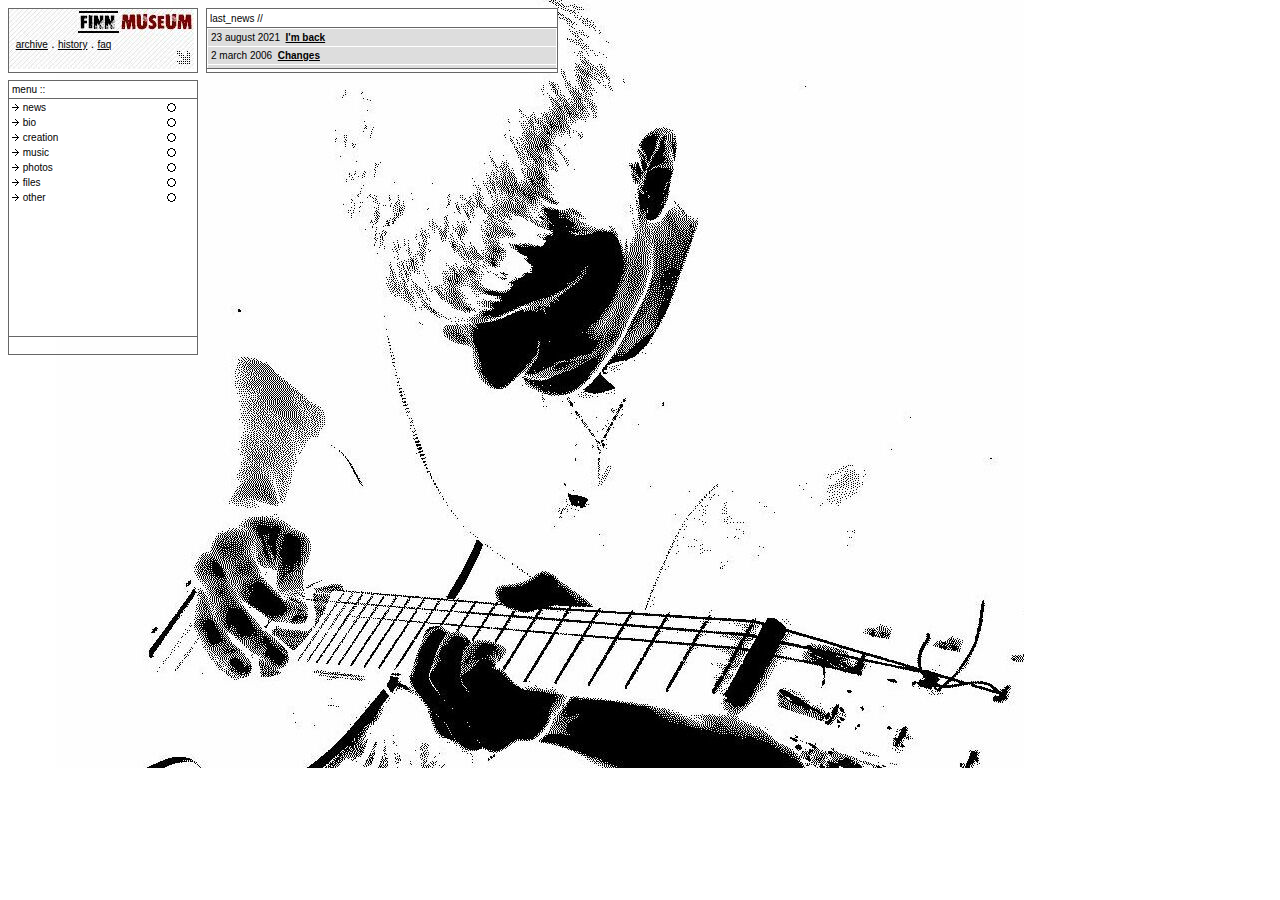
==== index.htm @ af413849 "black edition" ====
<!DOCTYPE HTML PUBLIC "-//W3C//DTD HTML 4.01 Transitional//EN">
<html>
<head>
<title>my haven ::</title>
<meta http-equiv="Content-Type" content="text/html; charset=utf-8">
<META HTTP-EQUIV="expires" CONTENT="0">
<META HTTP-EQUIV="Pragma" CONTENT="no-cache">
<link rel="STYLESHEET" type="text/css" href="finn.css">
<style>
.mu_home{
	background : url('img/bg/bg01.jpg') no-repeat;
}
</style>
<script language="JavaScript" type="text/javascript" src="javascript/common.js">
</script>
</head>

<body class="mu_home">
<div class="logo"><br>
<br>&nbsp;&nbsp;<a href="#" onClick="parent.togglemenu('finnsecond','visible',80,206,185,255,'pages/archive/archive.html','archive');" class="mail">archive</a> .
<a href="#" onClick="parent.togglemenu('finnsecond','visible',80,206,185,255,'pages/archive/history.html','history');" class="mail">history</a> . <a href="#" onClick="parent.togglemenu('finnsecond','visible',80,206,350,255,'faq.html','faq');" class="mail">faq</a></div>

<div name="finntemp" id="finntemp" class="finntemp"> 
  <div name="finntemptitle" id="finntemptitle" class="titlediv"> </div>
  <iframe name="finntempcontent" id="finntempcontent" class="finntempcontent" src="blank.htm" scrolling="no" frameborder="0" marginheight="0" marginwidth="0"></iframe>
</div>

<!--- Menu iframe --->
<div class="menuback"> 
  <div name="menutitle" id="menutitle" class="titlediv"> 
    <table class="titletable">
      <tr> 
        <td class="title">menu ::</td>
      </tr>
    </table>
  </div>
  <iframe name="menu" class="menu" src="menu.htm" scrolling="auto" frameborder="0" marginheight="0" marginwidth="0"></iframe>
</div>

<!--- base iframe 1 // default settings: 187px X 255px invisible--->
<div name="finnsecond" id="finnsecond" class="finnsecond"> 
  <div name="finnsecondtitle" id="finnsecondtitle" class="titlediv"> </div>
  <iframe name="finnsecondcontent" id="finnsecondcontent" class="finnsecondcontent" src="blank.htm" scrolling="auto" frameborder="0" marginheight="0" marginwidth="0"></iframe>
</div>

<!--- base iframe 2 // default settings: 324px X 276px invisible--->
<div name="finnthird" id="finnthird" class="finnthird"> 
  <div name="finnthirdtitle" id="finnthirdtitle" class="titlediv"> </div>
  <iframe name="finnthirdcontent" id="finnthirdcontent" class="finnthirdcontent" src="blank.htm" scrolling="auto" frameborder="0" marginheight="0" marginwidth="0"></iframe>
</div>
 
<div name="finnfour" id="finnfour" class="finnthird"> 
  <div name="finnfourtitle" id="finnfourtitle" class="titlediv"> </div>
  <iframe name="finnfourcontent" id="finnfourcontent" class="finnthirdcontent" src="blank.htm" scrolling="auto" frameborder="0" marginheight="0" marginwidth="0"></iframe>
</div>

<div name="finnlatest" id="finnlatest" class="finnlatest"> 
  <div name="finnlatesttitle" id="finnlatesttitle" class="finnlatesttitle"> </div>
  <iframe name="finnlatestcontent" id="finnlatestcontent" class="finnlatestcontent" src="blank.htm" scrolling="auto" frameborder="0" marginheight="0" marginwidth="0"></iframe>
</div>

<script language="JavaScript" type="text/javascript">
//togglemenu('finnsecond','visible',80,400,400,200,'lastnews.htm','last_news //');
newstogglemenu('finnlatest','visible',8,206,350,63,'lastnews.htm','last_news //');
</script>

</body>
</html>
---- finn.css ----
.blank{
}

body{
	font-family : Verdana, Geneva, Arial, Helvetica, sans-serif;
	font-size: 12px;
}

.jpgfix{
 background: #000000;
}

.logo{
	position:absolute;
	top:8px;
	left:8px;
	width:188px;
	height:63px;
	border: 1px solid #666666;
	background: #FFFFFF url('img/logo2.jpg') no-repeat;
	z-index:1; 
	filter:progid:DXImageTransform.Microsoft.dropshadow(OffX=2, OffY=2, Color='#BFBFBF', Positive=true);
	background-image:url('img/logo2.jpg'); background-repeat:no-repeat
}
.img{
	border: 1px solid #666666;
}
.index{
	position:absolute;
	top:165px;
	left:373px;
	width:190px;
	height:125px;
	border: 1px solid #666666;
	background: #FFFFFF url('img/muse_logo.gif') no-repeat;
	z-index:1; 
	filter:progid:DXImageTransform.Microsoft.dropshadow(OffX=2, OffY=2, Color='#BFBFBF', Positive=true);
	background-image:url('img/muse_logo.gif'); background-repeat:no-repeat
}
.menuback{
	position:absolute;
	top:80px;
	left:8px;
	width:188px;
	background: #FFFFFF;
	border: 1px solid #666666;
	height: 255px;	
	z-index:0;
	filter:progid:DXImageTransform.Microsoft.dropshadow(OffX=2, OffY=2, Color='#BFBFBF', Positive=true);
}

.menu{
	position:relative;
	top: -1px;
	left: -1px;
	width:100%;
	height:100%;
	border: 1px solid #666666;
	z-index:1;
}

.iframe_body, .iframe_bodymenu,.iframe_photo,.iframe_news,.iframe_latest,.iframe_line,.iframe_bodymenu2{
	background: #FFFFFF;
	margin : 0px;
	scrollbar-3dlight-color: #666666;
	scrollbar-highlight-color: #FFFFFF;
    scrollbar-face-color: #FFFFFF;
    scrollbar-arrow-color: #FFFFFF;
    scrollbar-shadow-color: #FFFFFF;
    scrollbar-darkshadow-color: #666666;
    scrollbar-base-color: #666666;
    scrollbar-track-color: #FFFFFF;
}

.iframe_news{
	background : url('img/back/newsback.gif') repeat-y right;
}
.iframe_latest{
	background : url('img/back/newsback2.gif') repeat-y right;
}

.iframe_line{
	background : url('img/back/vline.gif') repeat-y right;
}
.newsbox{	
	background: #DDDDDD;
}

.newstitle{
	font-family : Verdana, Geneva, Arial, Helvetica, sans-serif;
	color:#000000;
	font-size: 12px;	
}

.iframe_bodymenu{	
	background : url('img/back/menuback.gif') repeat-y;
}
.iframe_bodymenu2{	
	background : url('img/back/menuback2.gif') repeat-y;
}
 


.title,.titletable,.menutit{
	font-family : Verdana, Geneva, Arial, Helvetica, sans-serif;	
	line-height : 12px; 
	font-size:10px ; 
	color : #000000;
}

.menutit{line-height:13px;}

.titletable{height: 15px;}

.finnsecond, .finnthird, .finntemp, .finnlatest{
	position:absolute;
	top:80px;
	left:206px;
	width:10px;
	background-color: #FFFFFF;
	height: 10px;
	border: 1px solid #666666;
	visibility: hidden;
	z-index: auto;
	filter:progid:DXImageTransform.Microsoft.dropshadow(OffX=4, OffY=4, Color='#BFBFBF', Positive=true);
}

.finntemp{
	top:417px;
	left:206px;
	width:322px;
	height:125px;
}
.finntempcontent{
	position:relative;
	top:-1px;
	left:-1px;
	width:100%;
	height:105px;	
	border: 1px solid #666666;
}
.finnlatestcontent{
	position:relative;
	top:-1px;
	left:-1px;
	width: 100%;
	height: 40px;	
	border: 1px solid #666666;
}	

.finnsecondcontent, .finnthirdcontent{
	position:relative;
	top:-1px;
	left:-1px;
	width: 100%;
	height: 100%;
	border-top: 1px solid #666666;
	border-bottom: 1px solid #666666;
	border-left: 1px solid #666666;
	border-right: 1px solid #666666;
	scrollbar-3dlight-color: #666666;
	scrollbar-highlight-color: #FFFFFF;
    scrollbar-face-color: #FFFFFF;
    scrollbar-arrow-color: #FFFFFF;
    scrollbar-shadow-color: #FFFFFF;
    scrollbar-darkshadow-color: #666666;
    scrollbar-base-color: #666666;
    scrollbar-track-color: #FFFFFF;
	visibility: inherit;
	z-index:1;
}

.style1{
	font : normal normal 10px Verdana, Geneva, Arial, Helvetica, sans-serif;
}

a.lat_news:link, A:visited, A:active {
	COLOR: #000000;
}
a.lat_news:hover {
	COLOR: #999999;
}
a.mail:link, A:visited, A:active {
	font : normal normal 10px Verdana, Geneva, Arial, Helvetica, sans-serif;
	COLOR: #000000;
}
a.mail:hover {
	font : normal normal 10px Verdana, Geneva, Arial, Helvetica, sans-serif;
	COLOR: #999999;
}
h1{
	font : normal bold 16px Verdana, Geneva, Arial, Helvetica, sans-serif;
	COLOR: #000000;
}
h2{
	font : normal bold 12px Verdana, Geneva, Arial, Helvetica, sans-serif;
	COLOR: #000000;
}
h3{
	font : normal bold 9px Verdana, Geneva, Arial, Helvetica, sans-serif;
	COLOR: #000000;
}
.text{
	position:absolute;
	font-family : Verdana, Geneva, Arial, Helvetica, sans-serif;
	top:10px;
	right:10px;
	left:20px;
	line-height : 12px;
	font-size : 10px;
}
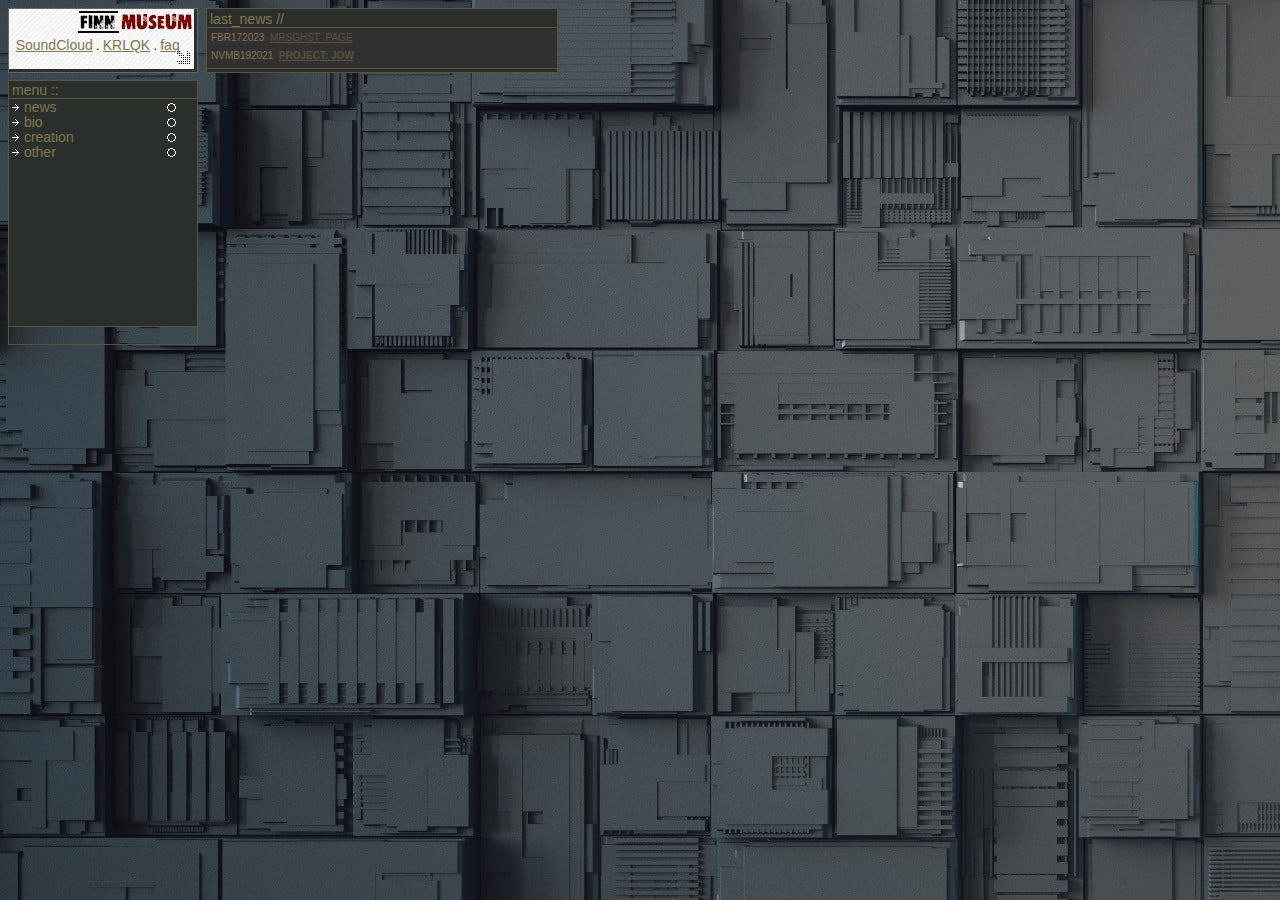
==== commit 65d70370: "rebrand - mars ghost" ====
--- a/index.htm
+++ b/index.htm
@@ -1,7 +1,7 @@
 <!DOCTYPE HTML PUBLIC "-//W3C//DTD HTML 4.01 Transitional//EN">
 <html>
 <head>
-<title>my haven ::</title>
+<title>Mars Ghost</title>
 <meta http-equiv="Content-Type" content="text/html; charset=utf-8">
 <META HTTP-EQUIV="expires" CONTENT="0">
 <META HTTP-EQUIV="Pragma" CONTENT="no-cache">
@@ -17,8 +17,8 @@
 
 <body class="mu_home">
 <div class="logo"><br>
-<br>&nbsp;&nbsp;<a href="#" onClick="parent.togglemenu('finnsecond','visible',80,206,185,255,'pages/archive/archive.html','archive');" class="mail">archive</a> .
-<a href="#" onClick="parent.togglemenu('finnsecond','visible',80,206,185,255,'pages/archive/history.html','history');" class="mail">history</a> . <a href="#" onClick="parent.togglemenu('finnsecond','visible',80,206,350,255,'faq.html','faq');" class="mail">faq</a></div>
+<br>&nbsp;&nbsp;<a href="https://soundcloud.com/mars-ghost" onClick="parent.togglemenu('finnsecond','visible',80,206,185,255,'pages/archive/archive.html','archive');" class="mail">SoundCloud</a> .
+<a href="https://korolchuk.net/" onClick="parent.togglemenu('finnsecond','visible',80,206,185,255,'pages/archive/history.html','history');" class="mail">KRLQK</a> . <a href="#" onClick="parent.togglemenu('finnsecond','visible',80,206,350,255,'faq.html','faq');" class="mail">faq</a></div>
 
 <div name="finntemp" id="finntemp" class="finntemp"> 
   <div name="finntemptitle" id="finntemptitle" class="titlediv"> </div>
--- a/finn.css
+++ b/finn.css
@@ -2,8 +2,13 @@
 }
 
 body{
-	font-family : Verdana, Geneva, Arial, Helvetica, sans-serif;
+	font-family: blender pro, Verdana, Geneva, Arial, Helvetica, sans-serif;
 	font-size: 12px;
+}
+
+@font-face {
+    font-family: 'Blender Pro'; /*a name to be used later*/
+		src: url('./fonts/blenderpro-medium.ttf');
 }
 
 .jpgfix{
@@ -17,8 +22,8 @@
 	width:188px;
 	height:63px;
 	border: 1px solid #666666;
-	background: #FFFFFF url('img/logo2.jpg') no-repeat;
-	z-index:1; 
+	background: #2A2F2B url('img/logo2.jpg') no-repeat;
+	z-index:1;
 	filter:progid:DXImageTransform.Microsoft.dropshadow(OffX=2, OffY=2, Color='#BFBFBF', Positive=true);
 	background-image:url('img/logo2.jpg'); background-repeat:no-repeat
 }
@@ -32,8 +37,8 @@
 	width:190px;
 	height:125px;
 	border: 1px solid #666666;
-	background: #FFFFFF url('img/muse_logo.gif') no-repeat;
-	z-index:1; 
+	background: #000000 url('img/muse_logo.gif') no-repeat;
+	z-index:1;
 	filter:progid:DXImageTransform.Microsoft.dropshadow(OffX=2, OffY=2, Color='#BFBFBF', Positive=true);
 	background-image:url('img/muse_logo.gif'); background-repeat:no-repeat
 }
@@ -42,9 +47,9 @@
 	top:80px;
 	left:8px;
 	width:188px;
-	background: #FFFFFF;
-	border: 1px solid #666666;
-	height: 255px;	
+	background: #2A2F2B;
+	border: 1px solid #5B533E;
+	height: 245px;
 	z-index:0;
 	filter:progid:DXImageTransform.Microsoft.dropshadow(OffX=2, OffY=2, Color='#BFBFBF', Positive=true);
 }
@@ -55,12 +60,12 @@
 	left: -1px;
 	width:100%;
 	height:100%;
-	border: 1px solid #666666;
+	border: 1px solid #5B533E;
 	z-index:1;
 }
 
 .iframe_body, .iframe_bodymenu,.iframe_photo,.iframe_news,.iframe_latest,.iframe_line,.iframe_bodymenu2{
-	background: #FFFFFF;
+	background: #2A2F2B;
 	margin : 0px;
 	scrollbar-3dlight-color: #666666;
 	scrollbar-highlight-color: #FFFFFF;
@@ -82,44 +87,45 @@
 .iframe_line{
 	background : url('img/back/vline.gif') repeat-y right;
 }
-.newsbox{	
-	background: #DDDDDD;
+.newsbox{
+	background: #313131
+        ;
 }
 
 .newstitle{
-	font-family : Verdana, Geneva, Arial, Helvetica, sans-serif;
-	color:#000000;
-	font-size: 12px;	
-}
-
-.iframe_bodymenu{	
+	font-family : blender pro, Verdana, Geneva, Arial, Helvetica, sans-serif;
+	color:#857650;
+	font-size: 14px;
+}
+
+.iframe_bodymenu{
 	background : url('img/back/menuback.gif') repeat-y;
 }
-.iframe_bodymenu2{	
+.iframe_bodymenu2{
 	background : url('img/back/menuback2.gif') repeat-y;
 }
- 
+
 
 
 .title,.titletable,.menutit{
-	font-family : Verdana, Geneva, Arial, Helvetica, sans-serif;	
-	line-height : 12px; 
-	font-size:10px ; 
-	color : #000000;
+	font-family: blender pro, Verdana, Geneva, Arial, Helvetica, sans-serif;
+	line-height:12px;
+	font-size:14px;
+	color:#857650;
 }
 
 .menutit{line-height:13px;}
 
-.titletable{height: 15px;}
+.titletable{height:15px;}
 
 .finnsecond, .finnthird, .finntemp, .finnlatest{
 	position:absolute;
 	top:80px;
 	left:206px;
 	width:10px;
-	background-color: #FFFFFF;
+	background-color: #2A2F2B;
 	height: 10px;
-	border: 1px solid #666666;
+	border: 1px solid #5B533E;
 	visibility: hidden;
 	z-index: auto;
 	filter:progid:DXImageTransform.Microsoft.dropshadow(OffX=4, OffY=4, Color='#BFBFBF', Positive=true);
@@ -136,7 +142,7 @@
 	top:-1px;
 	left:-1px;
 	width:100%;
-	height:105px;	
+	height:105px;
 	border: 1px solid #666666;
 }
 .finnlatestcontent{
@@ -144,9 +150,9 @@
 	top:-1px;
 	left:-1px;
 	width: 100%;
-	height: 40px;	
-	border: 1px solid #666666;
-}	
+	height: 40px;
+	border: 1px solid #5B533E;
+}
 
 .finnsecondcontent, .finnthirdcontent{
 	position:relative;
@@ -154,58 +160,59 @@
 	left:-1px;
 	width: 100%;
 	height: 100%;
-	border-top: 1px solid #666666;
-	border-bottom: 1px solid #666666;
-	border-left: 1px solid #666666;
-	border-right: 1px solid #666666;
+	border-top: 1px solid #5B533E;
+	border-bottom: 1px solid #5B533E;
+	border-left: 1px solid #5B533E;
+	border-right: 1px solid #5B533E;
 	scrollbar-3dlight-color: #666666;
-	scrollbar-highlight-color: #FFFFFF;
-    scrollbar-face-color: #FFFFFF;
+	scrollbar-highlight-color: #ff0000;
+    scrollbar-face-color: #5B533E;
     scrollbar-arrow-color: #FFFFFF;
     scrollbar-shadow-color: #FFFFFF;
     scrollbar-darkshadow-color: #666666;
-    scrollbar-base-color: #666666;
+    scrollbar-base-color: #5B533E;
     scrollbar-track-color: #FFFFFF;
 	visibility: inherit;
 	z-index:1;
 }
 
 .style1{
-	font : normal normal 10px Verdana, Geneva, Arial, Helvetica, sans-serif;
+	font : normal normal 10px blender pro, Verdana, Geneva, Arial, Helvetica, sans-serif;
 }
 
 a.lat_news:link, A:visited, A:active {
-	COLOR: #000000;
+	font : normal normal 10px blender pro, Verdana, Geneva, Arial, Helvetica, sans-serif;
+    COLOR: #5B533E;
 }
 a.lat_news:hover {
-	COLOR: #999999;
+	COLOR: #912523;
 }
 a.mail:link, A:visited, A:active {
-	font : normal normal 10px Verdana, Geneva, Arial, Helvetica, sans-serif;
-	COLOR: #000000;
+	font : normal normal 14px blender pro, Verdana, Geneva, Arial, Helvetica, sans-serif;
+	COLOR: #857650;
 }
 a.mail:hover {
-	font : normal normal 10px Verdana, Geneva, Arial, Helvetica, sans-serif;
-	COLOR: #999999;
+	font : normal normal 14px blender pro, Verdana, Geneva, Arial, Helvetica, sans-serif;
+	COLOR: #912523;
 }
 h1{
-	font : normal bold 16px Verdana, Geneva, Arial, Helvetica, sans-serif;
-	COLOR: #000000;
+	font : normal bold 16px blender pro, Verdana, Geneva, Arial, Helvetica, sans-serif;
+	COLOR: #5B533E;
 }
 h2{
-	font : normal bold 12px Verdana, Geneva, Arial, Helvetica, sans-serif;
-	COLOR: #000000;
+	font : normal bold 12px blender pro, Verdana, Geneva, Arial, Helvetica, sans-serif;
+	COLOR: #5B533E;
 }
 h3{
-	font : normal bold 9px Verdana, Geneva, Arial, Helvetica, sans-serif;
-	COLOR: #000000;
+	font : normal bold 9px blender pro, Verdana, Geneva, Arial, Helvetica, sans-serif;
+	COLOR: #5B533E;
 }
 .text{
 	position:absolute;
-	font-family : Verdana, Geneva, Arial, Helvetica, sans-serif;
+	font-family : blender pro, Verdana, Geneva, Arial, Helvetica, sans-serif;
 	top:10px;
 	right:10px;
 	left:20px;
 	line-height : 12px;
-	font-size : 10px;
-}+	font-size : 14px;
+}
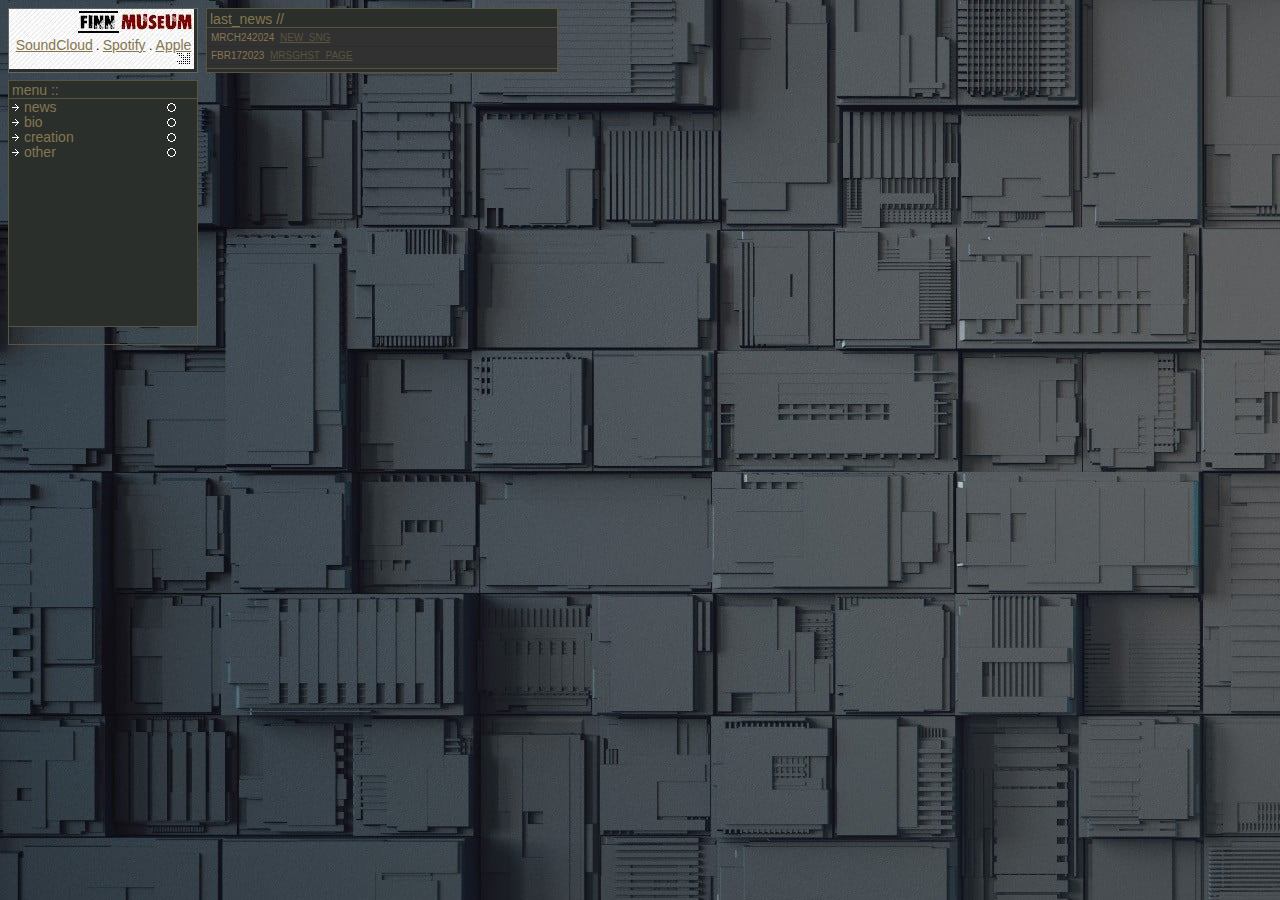
==== commit c9c4d71b: "Update index.htm" ====
--- a/index.htm
+++ b/index.htm
@@ -17,8 +17,8 @@
 
 <body class="mu_home">
 <div class="logo"><br>
-<br>&nbsp;&nbsp;<a href="https://soundcloud.com/mars-ghost" onClick="parent.togglemenu('finnsecond','visible',80,206,185,255,'pages/archive/archive.html','archive');" class="mail">SoundCloud</a> .
-<a href="https://korolchuk.net/" onClick="parent.togglemenu('finnsecond','visible',80,206,185,255,'pages/archive/history.html','history');" class="mail">KRLQK</a> . <a href="#" onClick="parent.togglemenu('finnsecond','visible',80,206,350,255,'faq.html','faq');" class="mail">faq</a></div>
+<br>&nbsp;&nbsp;<a href="https://soundcloud.com/mars-ghost" class="mail" target="_blank">SoundCloud</a> .
+<a href="https://open.spotify.com/artist/3c96ROy3SyLr3s1uCZ5deL"  class="mail" target="_blank">Spotify</a> . <a href="https://music.apple.com/us/artist/mars-ghost/1576554762" class="mail">Apple</a></div>
 
 <div name="finntemp" id="finntemp" class="finntemp"> 
   <div name="finntemptitle" id="finntemptitle" class="titlediv"> </div>
--- a/finn.css
+++ b/finn.css
@@ -187,6 +187,15 @@
 a.lat_news:hover {
 	COLOR: #912523;
 }
+a.textcaps:{
+	COLOR: #5B533E;}
+a.textcaps_:link, A:visited, A:active {
+	font : normal normal 14px blender pro, Verdana, Geneva, Arial, Helvetica, sans-serif;
+    COLOR: #5B533E;
+}
+a.textcaps:hover {
+	COLOR: #912523;
+}
 a.mail:link, A:visited, A:active {
 	font : normal normal 14px blender pro, Verdana, Geneva, Arial, Helvetica, sans-serif;
 	COLOR: #857650;
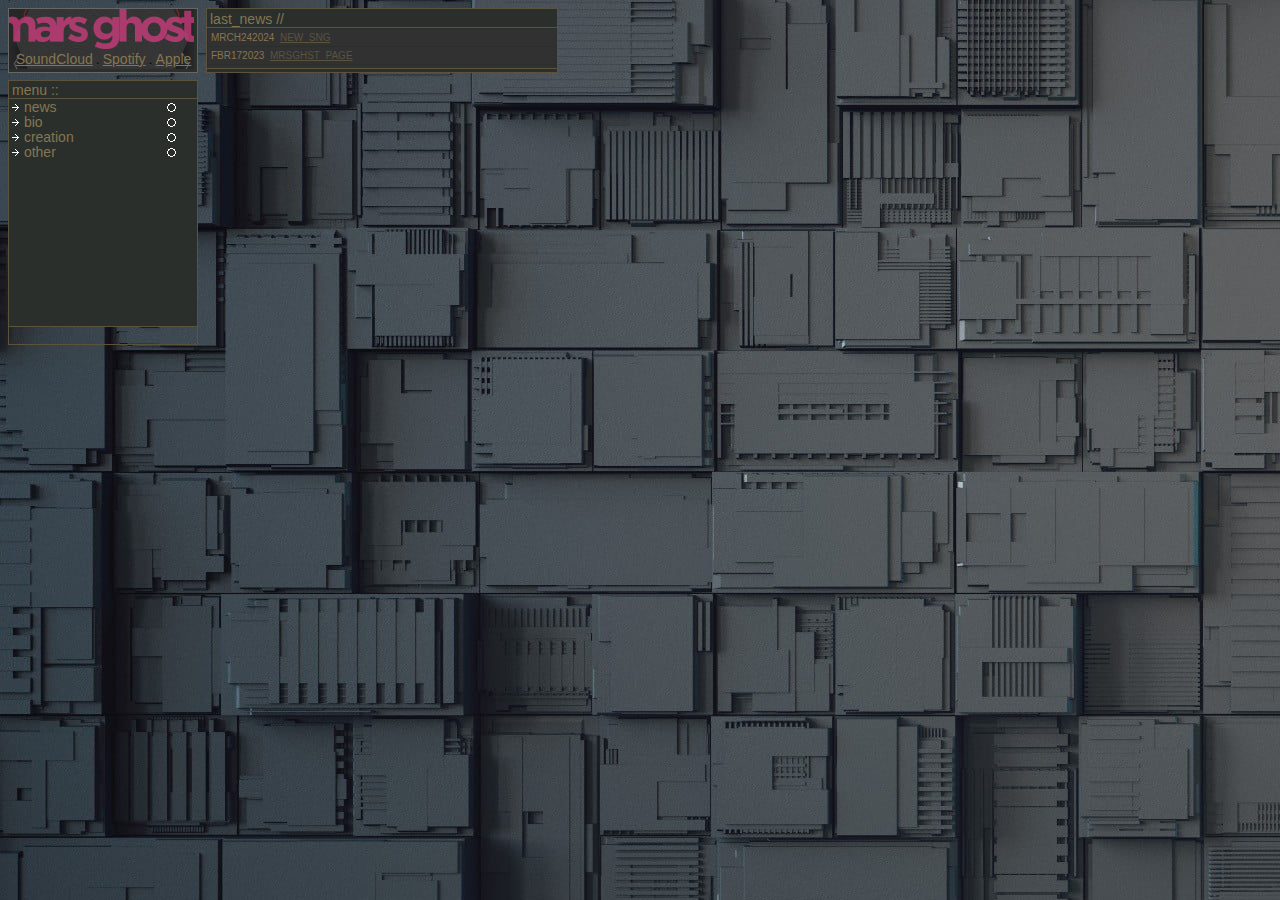
==== commit eab293a9: "nav+pink close" ====
--- a/index.htm
+++ b/index.htm
@@ -16,9 +16,9 @@
 </head>
 
 <body class="mu_home">
-<div class="logo"><br>
+<div class="logo"><br><br>
 <br>&nbsp;&nbsp;<a href="https://soundcloud.com/mars-ghost" class="mail" target="_blank">SoundCloud</a> .
-<a href="https://open.spotify.com/artist/3c96ROy3SyLr3s1uCZ5deL"  class="mail" target="_blank">Spotify</a> . <a href="https://music.apple.com/us/artist/mars-ghost/1576554762" class="mail">Apple</a></div>
+<a href="https://open.spotify.com/artist/3c96ROy3SyLr3s1uCZ5deL"  class="mail" target="_blank">Spotify</a> . <a href="https://music.apple.com/us/artist/mars-ghost/1576554762" class="mail" target="_blank">Apple</a></div>
 
 <div name="finntemp" id="finntemp" class="finntemp"> 
   <div name="finntemptitle" id="finntemptitle" class="titlediv"> </div>
--- a/finn.css
+++ b/finn.css
@@ -22,10 +22,10 @@
 	width:188px;
 	height:63px;
 	border: 1px solid #666666;
-	background: #2A2F2B url('img/logo2.jpg') no-repeat;
+	background: #2A2F2B url('img/logo3.jpg') no-repeat;
 	z-index:1;
 	filter:progid:DXImageTransform.Microsoft.dropshadow(OffX=2, OffY=2, Color='#BFBFBF', Positive=true);
-	background-image:url('img/logo2.jpg'); background-repeat:no-repeat
+	background-image:url('img/logo3.jpg'); background-repeat:no-repeat
 }
 .img{
 	border: 1px solid #666666;
